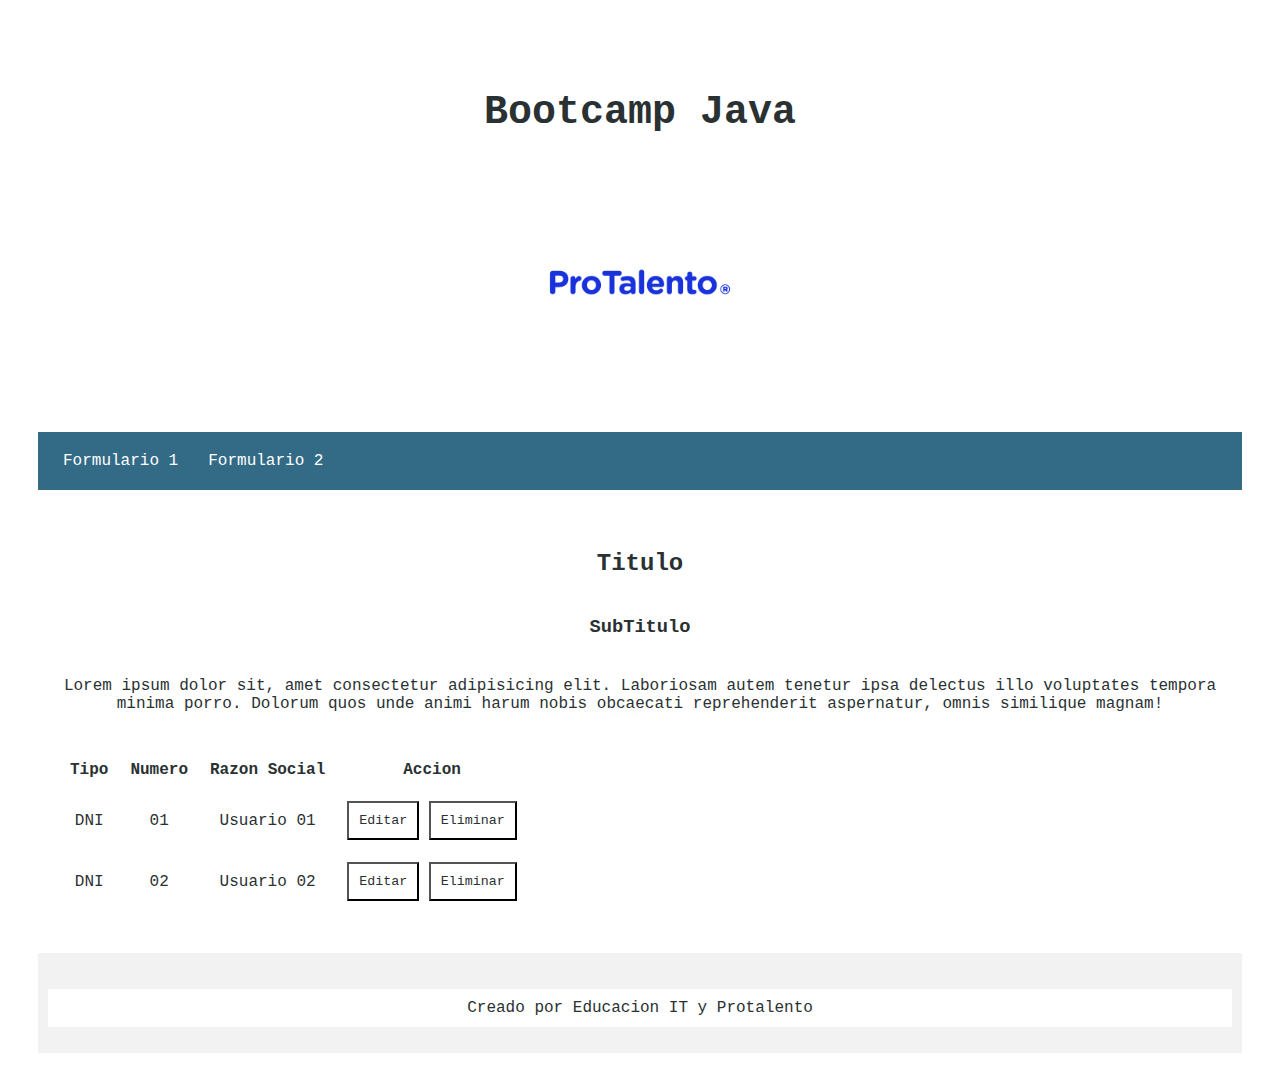
==== Clase02/index.html @ fa241ecd "Introduccion al HTML y CSS" ====
<!DOCTYPE html>
<html lang="en">

<head>
    <meta charset="UTF-8">
    <meta http-equiv="X-UA-Compatible" content="IE=edge">
    <meta name="viewport" content="width=device-width, initial-scale=1.0">
    <link rel="stylesheet" href="css/main.css">
    <title>Inicio</title>
</head>

<body>

    <div>
        <header>
            <h1>Bootcamp Java</h1>
            <img src="imagenes/protalento.png" width="200" height="200" alt="Soy de Protalento" />
        </header>

    </div>

    <div>
        <nav>
            <a href="formulario.html">Formulario 1</a>
            <a href="formulario.html">Formulario 2</a>

        </nav>
    </div>

    <div>
        <section>
            <h2>Titulo</h2>
            <h3>SubTitulo</h3>
            <p>Lorem ipsum dolor sit, amet consectetur adipisicing elit. Laboriosam autem tenetur ipsa delectus illo
                voluptates tempora minima porro. Dolorum quos unde animi harum nobis obcaecati reprehenderit aspernatur,
                omnis similique magnam!</p>
            <table>
                <thead>
                    <th>Tipo</th>
                    <th>Numero</th>
                    <th>Razon Social</th>
                    <th>Accion</th>
                </thead>
                <tbody>
                    <tr>
                        <td>DNI</td>
                        <td>01</td>
                        <td>Usuario 01</td>
                        <td>
                            <button>Editar</button>
                            <button>Eliminar</button>

                        </td>
                    </tr>
                    <tr>
                        <td>DNI</td>
                        <td>02</td>
                        <td>Usuario 02</td>
                        <td>
                            <button>Editar</button>
                            <button>Eliminar</button>
                        </td>
                    </tr>


                </tbody>


            </table>

        </section>

    </div>

    <div>
        <footer>
            <p>Creado por Educacion IT y Protalento</p>
        </footer>
    </div>
</body>

</html>
---- Clase02/css/main.css ----
* {
    font-family: 'Courier New', Courier, monospace;
    background: white;
    padding: 10px;
    color: #2a3132;
}

header {
    text-align: center;
    background: white;
    padding: 15px;
}

header h1 {
    font-size: 40px;
}

nav {
    overflow: hidden;
    background-color: #336b87 ;
}
nav a{
    text-decoration: none;
    display: block;
    text-align: center;
    float: left;
    padding: 10px 15px;
    color: white;
    background-color: #336b87;
}

nav a:hover{
    cursor: help;
    background-color: #f2f2f2;
    color: #2a3132;
}


section{
    text-align: center;
}

footer{
    font-family: Arial, Helvetica, sans-serif;
    text-align: center;
    padding-top: 20px;
    background: #f2f2f2;
}
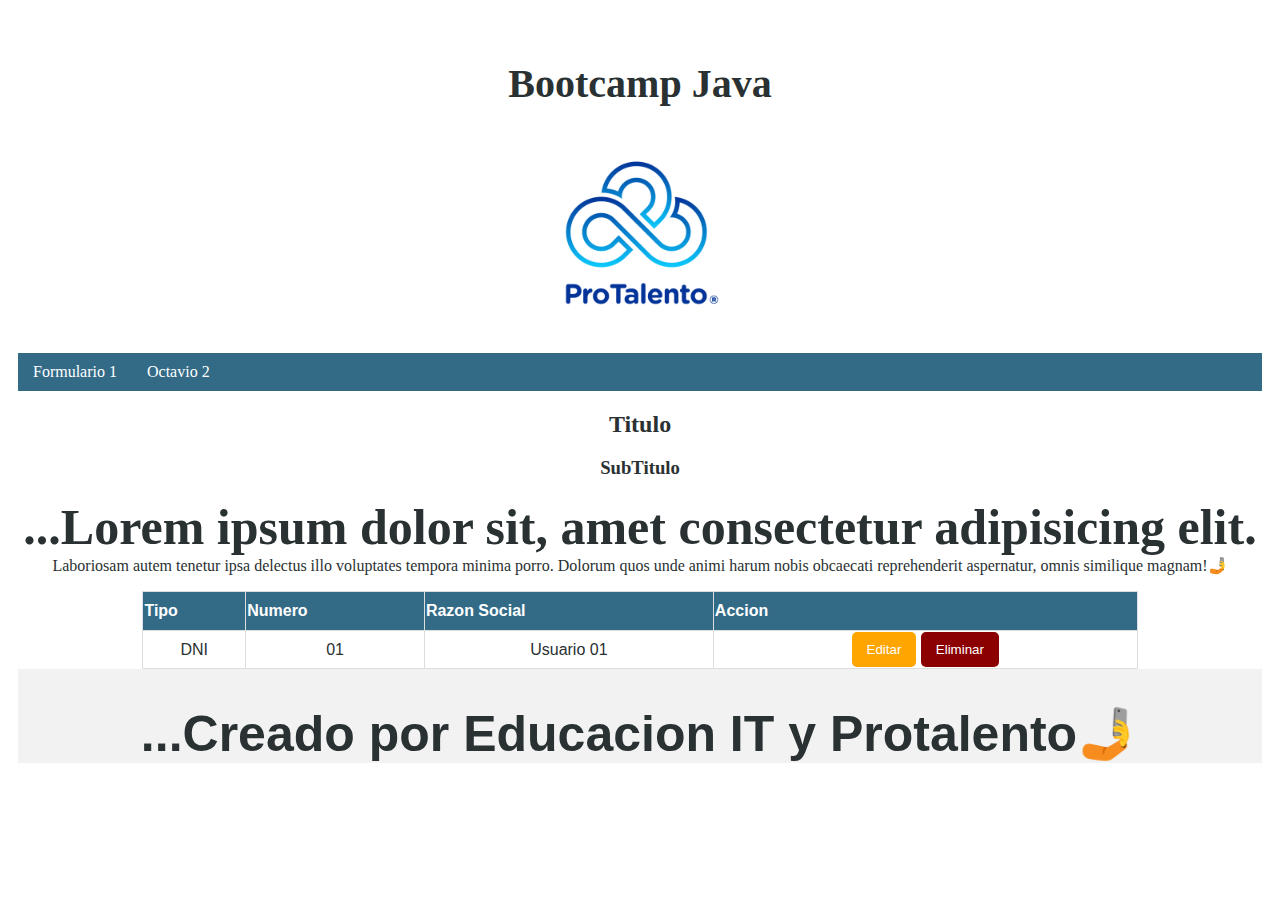
==== commit 8d0b4cfa: "Clases Base de JS y Calculadora" ====
--- a/Clase02/index.html
+++ b/Clase02/index.html
@@ -6,6 +6,8 @@
     <meta http-equiv="X-UA-Compatible" content="IE=edge">
     <meta name="viewport" content="width=device-width, initial-scale=1.0">
     <link rel="stylesheet" href="css/main.css">
+    <link rel="stylesheet" href="css/table.css">
+    <link rel="stylesheet" href="css/button.css">
     <title>Inicio</title>
 </head>
 
@@ -14,7 +16,7 @@
     <div>
         <header>
             <h1>Bootcamp Java</h1>
-            <img src="imagenes/protalento.png" width="200" height="200" alt="Soy de Protalento" />
+            <img src="imagenes/logo-protalento-1000x1000-1.png" width="200" height="200" alt="Soy de Protalento" />
         </header>
 
     </div>
@@ -22,7 +24,7 @@
     <div>
         <nav>
             <a href="formulario.html">Formulario 1</a>
-            <a href="formulario.html">Formulario 2</a>
+            <a href="#">Octavio 2</a>
 
         </nav>
     </div>
@@ -47,22 +49,11 @@
                         <td>01</td>
                         <td>Usuario 01</td>
                         <td>
-                            <button>Editar</button>
-                            <button>Eliminar</button>
+                            <button class="warning">Editar</button>
+                            <button class="danger">Eliminar</button>
 
                         </td>
                     </tr>
-                    <tr>
-                        <td>DNI</td>
-                        <td>02</td>
-                        <td>Usuario 02</td>
-                        <td>
-                            <button>Editar</button>
-                            <button>Eliminar</button>
-                        </td>
-                    </tr>
-
-
                 </tbody>
 
 
--- a/Clase02/css/main.css
+++ b/Clase02/css/main.css
@@ -1,5 +1,10 @@
-* {
-    font-family: 'Courier New', Courier, monospace;
+*{
+    box-sizing: border-box;
+}
+
+@import url('https://fonts.googleapis.com/css2?family=Oswald:wght@600&family=Rock+Salt&display=swap');
+body {
+    font-family: 'Rock Salt', cursive;
     background: white;
     padding: 10px;
     color: #2a3132;
@@ -46,3 +51,21 @@
     padding-top: 20px;
     background: #f2f2f2;
 }
+img{
+    padding: 0;
+    margin: 0;
+}
+
+
+p::after{
+    content: "🤳";
+}
+
+p::before{
+    content: "...";
+}
+
+p::first-line{
+    font-weight: bold;
+    font-size: 50px;
+}--- a/Clase02/css/table.css
+++ b/Clase02/css/table.css
@@ -0,0 +1,26 @@
+table {
+    font-family: Verdana, Geneva, Tahoma, sans-serif;
+    border-collapse: collapse;
+    width: 80%;
+    margin: auto;
+}
+
+th {
+    padding-top: 10px;
+    padding-bottom: 10px;
+    text-align: left;
+    background-color: #336b87;
+    color: white;
+}
+
+td,th{
+    border: 1px solid #ddd;
+}
+
+tr:nth-child(even){
+   background-color: #f2f2f2; 
+}
+
+tr:hover{
+    background-color:#ddd;
+}--- a/Clase02/css/button.css
+++ b/Clase02/css/button.css
@@ -0,0 +1,29 @@
+button{
+    color: white;
+    padding: 10px 15px;
+    border: none;
+    border-radius: 5px;
+    cursor: pointer;
+}
+
+.warning {
+    background-color: orange;
+}
+
+
+.danger {
+    background-color: darkred;
+
+}
+
+.success {
+    background-color: #336b87;
+}
+
+button:hover{
+    background-color:azure ;
+    border-radius: 2px;
+    color: black;
+    font-weight: bold;
+}
+
